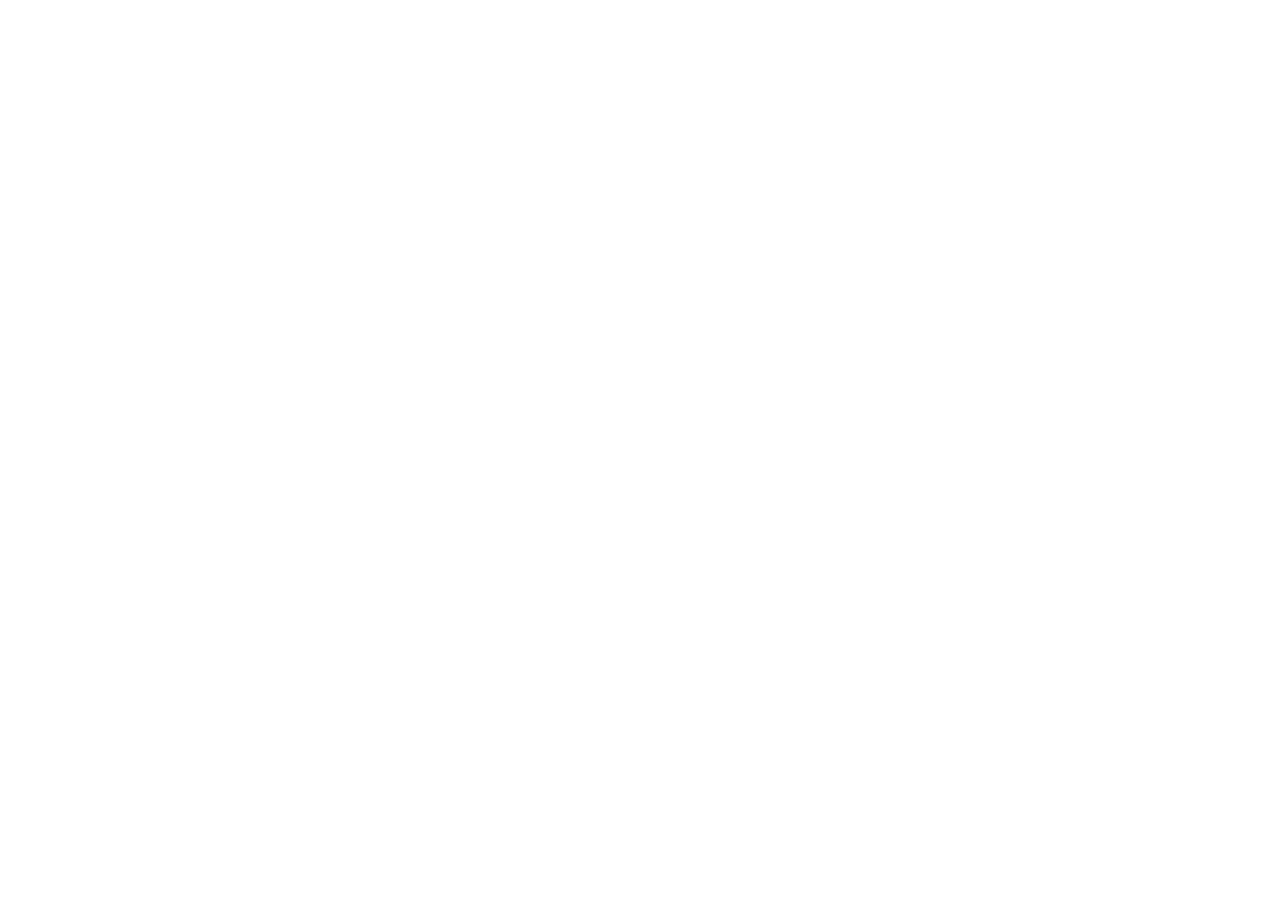
==== index.html @ 5036b8ba "Restore upstream algsets and make cube gestures configurable Merging the personal branch brought in " ====
<!DOCTYPE html>
<html>

    <head>
        <title>Train Yu</title>
        <link rel="icon" type="image/png" href="favicon-32x32.png" sizes="32x32" />
        <link rel="icon" type="image/png" href="favicon-16x16.png" sizes="16x16" />
        <link rel="stylesheet" type="text/css" href="style.css">
    </head>
    <body>


        <div id="loader"></div>
        <div style="display:none;" id="page" class="animate-bottom">

            <p id="scramble" class=scramble>Scramble</p>
            <div class=column_left>

                <select id="algsetpicker" size=18 class=algsetpicker>
                </select>
                <div id="cboxes"></div>
                <br>Leave all checkboxes unchecked to test on the full algset.

                <br>

                <h2>Settings</h2>
                <form action="javascript:void(0);">
                    
                    <input id="useVirtual" type="checkbox">Use Virtual Cube<br>
                    <input id="hideTimer" type="checkbox">Hide timer<br>
                    <input id="showScramble" type="checkbox">Show Scramble<br>
                    <input id="realScrambles" type="checkbox">Use Real Scrambles<br>
                    <input id="randAUF" type="checkbox">Random AUF<br>
                    <input id="prescramble" type="checkbox" checked="true">Scramble subsequent steps (requires real scrambles to be checked)<br>
                    <input id="goInOrder" type="checkbox">Go in order<br>
                    <input id="goToNextCase" type="checkbox">Don't show alg after stopping timer (press the left arrow key to view previous case)<br>
                    <input id="mirrorAllAlgs" type="checkbox">Mirror all algs across the M slice<br>
                    Line style <select id="lines">
                        <option selected value="none"> None </option>
                        <option value="thin-black"> Thin black </option>
                        <option value="thick-black"> Thick black </option>
                        <option value="thin-gray"> Thin gray </option>
                        <option value="thick-gray"> Thick gray </option>
                    </select> <br>
                    Virtual cube size: <select id="cubeType">
                        <option value="3x3" default>3x3</option>
                        <option value="2x2">2x2</option>
                    </select><br><br>
                    <button id="connectGiiker">Connect Smart Cube</button><br>
                    
                    This feature works with the Giiker Cube i3S and i3SE versions, and with MoYu cubes that appear as WCU_MY32_* (such as the Weilong V10 AI). Rubik's Connect, Gan i and GoCube smart cubes will not work with this site.<br><br>
                    
                    MoYu cubes encrypt their bluetooth data, so you may be asked for the cube's MAC address the first time you connect. You can find it in the WCU Cube app or in your phone's bluetooth settings. It is remembered afterwards.<br><br>
                    
                    When a smart cube is connected, all moves made on it will be reflected on the virtual cube. The cube should be solved to start with, and held with white on top and green in front. 
                    <br><br>
                    
                    <input id="userDefined" type="checkbox">Use user defined algset <button id="addSelected">Add currently selected algs</button><br>
                    <textarea id="userDefinedAlgs" cols=50 rows=50 style="display:none" onfocus="listener.stop_listening();" onblur="listener.listen();" placeholder="Place one alg per line. Lines starting with # will be ignored"></textarea>
                    <br>

                    Preorientation: <br>

                    <input id="fullCN" type="checkbox"> Full colour neutrality<br>
                    or<br>
                    Starting from WCA orientation: <br>
                    First do one
                    <input type="text" id="colourneutrality1" value="" onfocus="listener.stop_listening();" onblur="listener.listen();" size="1"> 
                    rotation<br>

                    then do a random number of 
                    <input type="text" id="colourneutrality2" value="" onfocus="listener.stop_listening();" onblur="listener.listen();" size="1"> 
                    rotations, <br>

                    and finally do a random number of 
                    <input type="text" id="colourneutrality3" value="" onfocus="listener.stop_listening();" onblur="listener.listen();" size="1"> 
                    rotations.<br>
                    <br>
                    <a href="scramblingNote.html">Note on preorientation settings</a> 
                    <br><br>


                    <input id="useCustomColourScheme" type="checkbox"><label for="useCustomColourScheme"> Use custom colour scheme:</label><br>
                    Enter colour names, or RGB values as #RRGGBB.<br>
                    <table>
                        <tr>
                            <td><label for="customColourU">U:</label></td>
                            <td><input type="text" id="customColourU" value="" onfocus="listener.stop_listening();" onblur="listener.listen();" size="8"> </td>
                        </tr>
                        <tr>
                            <td><label for="customColourD">D:</label></td>
                            <td><input type="text" id="customColourD" value="" onfocus="listener.stop_listening();" onblur="listener.listen();" size="8"> </td>
                        </tr>
                        <tr>
                            <td><label for="customColourF">F:</label></td>
                            <td><input type="text" id="customColourF" value="" onfocus="listener.stop_listening();" onblur="listener.listen();" size="8"> </td>
                        </tr>
                        <tr>
                            <td><label for="customColourB">B:</label></td>
                            <td><input type="text" id="customColourB" value="" onfocus="listener.stop_listening();" onblur="listener.listen();" size="8"> </td>
                        </tr>
                        <tr>
                            <td><label for="customColourR">R:</label></td>
                            <td><input type="text" id="customColourR" value="" onfocus="listener.stop_listening();" onblur="listener.listen();" size="8"> </td>
                        </tr>
                        <tr>
                            <td><label for="customColourL">L:</label></td>
                            <td><input type="text" id="customColourL" value="" onfocus="listener.stop_listening();" onblur="listener.listen();" size="8"> </td>
                        </tr>
                    </table>
                    <button id="resetCustomColourScheme" type="button">Reset</button>

                </form>



                <h2>Algorithm Credits</h2>

                For all of the algs in this trainer in spreadsheet form, <a href="https://drive.google.com/drive/folders/1bK3wUbRcqYZX8IGkp7Lk0V8HLk-KSK6N">click here</a>
                <br><br>
                ZBLL Algorithms from Jabari Nuruddin's <a href ="https://drive.google.com/file/d/0B5wWQGM9R38gMG9SSi1Jc1VHdk0/view?usp=sharing">PDF</a>
                <br>
                ZBLS Algorithms from Chad Battens <a href="https://docs.google.com/spreadsheets/d/1s8Q2VM2c1eV3oLIxFfM4exvABO0AcCeMCUdMiYKnzC0/edit#gid=0">Spreadsheet</a> with additional algs added and generated by me.
                <br>
                Ribbon Algorithms by Justin Taylor: <a href="https://drive.google.com/file/d/15pjMnEGbF3hkn_YBq2ZeNxIF3GajyoiU/view">TOLS</a>, <a href="https://drive.google.com/file/d/148i4z9K--45G_-RH0f5ayC5Za8cPMyy5/view">TTLL</a>
                <br>
                One Look Wednesdays: Daniel Rose-Levine's <a href="https://www.youtube.com/watch?v=F7X8qLCBvUQ">Youtube series</a>
                <br>
                Other algorithms from <a href="http://algdb.net/">algdb</a> unless stated otherwise.
                <br>



            </div>



            <div class=column_middle>
                <div id="simcube"> 
                    <canvas id="cube" width="350" height="300" ></canvas>
                </div>

                <div id="timer_div">
                    <p id="timer">0.00</p>
                </div>

                <div id="algdisplayer"> 
                    <p id="algdisp" class=algdisp>Solution</p>
                </div>

                <button onclick="displayAlgorithmForPreviousTest()">Show Solution</button>
                <button onclick="nextScramble()">Next Scramble</button>

                <div id="controls">
                    <button onclick="displayAlgorithmForPreviousTest()">Show Solution</button>
                    <button onclick="nextScramble()">Next Scramble</button>
                </div>


            </div>



            <div class=column_right>
                <img src="https://www.cubing.net/api/visualcube/?fmt=svg&size=300&view=plan&bg=black&alg=x2" id="visualcube" title="Click to switch between flat and 3D view"/>
                <p style="font-size: small;">Click the above cube to switch between flat and 3D view</p>

                <div style="overflow-y: scroll; height:150px;">
                    <p id="timeList" style="text-align: left">&nbsp</p>
                </div>
                <p id="statistics">&nbsp</p>


                <div style="text-align: left">
                    <button id="deleteLast">Delete last solve</button>
                    <button id="clearTimes">Clear all</button>
                    <br><br>
                    <table id="algsetStatistics">
                    </table>
                    <h2>Instructions</h2>
                    <b>Enter/Tab/Space</b>: New scramble.<br>
                    <b>Space</b>: Stop timer and show algorithm.<br>
                    <b>Left and right arrow keys</b>: View previously tested algs. <br>
                    <b>Backspace</b>: Show algorithm without starting timer. 

                    <h3>Virtual cube controls</h3>
                    Space: Stop timer, show algorithm and reset case.<br>
                    Timer will automatically stop if the cube is solved.<br>
                    Esc: Reset case without showing algorithm.<br> 
                    <h4> View/Edit Keyboard Controls <a href="controls.html">here</a>. </h4>
                    <h4> View/Edit Cube Gesture Controls <a href="gestures.html">here</a>. </h4>
                    

                    <a href="https://discord.gg/K7tpCJs">Join my Discord server!</a>
                    <br><br>

                    Please report bugs by filing an issue <a href="https://github.com/tao-yu/Alg-Trainer/issues">here</a>, or by messaging me on discord, Speedsolving.com or Reddit. 
                    
                    <br><br>
                    This project is open source! Feel free to view and modify the source code at <a href="https://github.com/tao-yu/Alg-Trainer">the Github repository</a> subject to the MIT licence. Pull requests are welcomed, though it may be wise to message me about any changes you wish to make before sending such requests. 

                    <br><br>
                    <a href="1LLL.html">Full 1LLL trainer</a> 

                     
                </div>



            </div>


        </div>

        <script src="js/giiker.js"></script>
        <script src="js/aes.js"></script>
        <script src="js/moyu32.js"></script>
        <script src="js/smartcube.js"></script>
        <script src="js/cube.js"></script>
        <script src="js/solve.js"></script>
        <script src="js/alg_jison.js"></script>
        <script src="js/alg.js"></script>
        <script src="js/controls.js"></script>
        <script src="js/alg_list.js"></script>
        <script src="js/keymaps.js"></script>
        <script src="js/gestures.js"></script>
        <script src="js/RubiksCube.js"></script>
    </body>
</html>
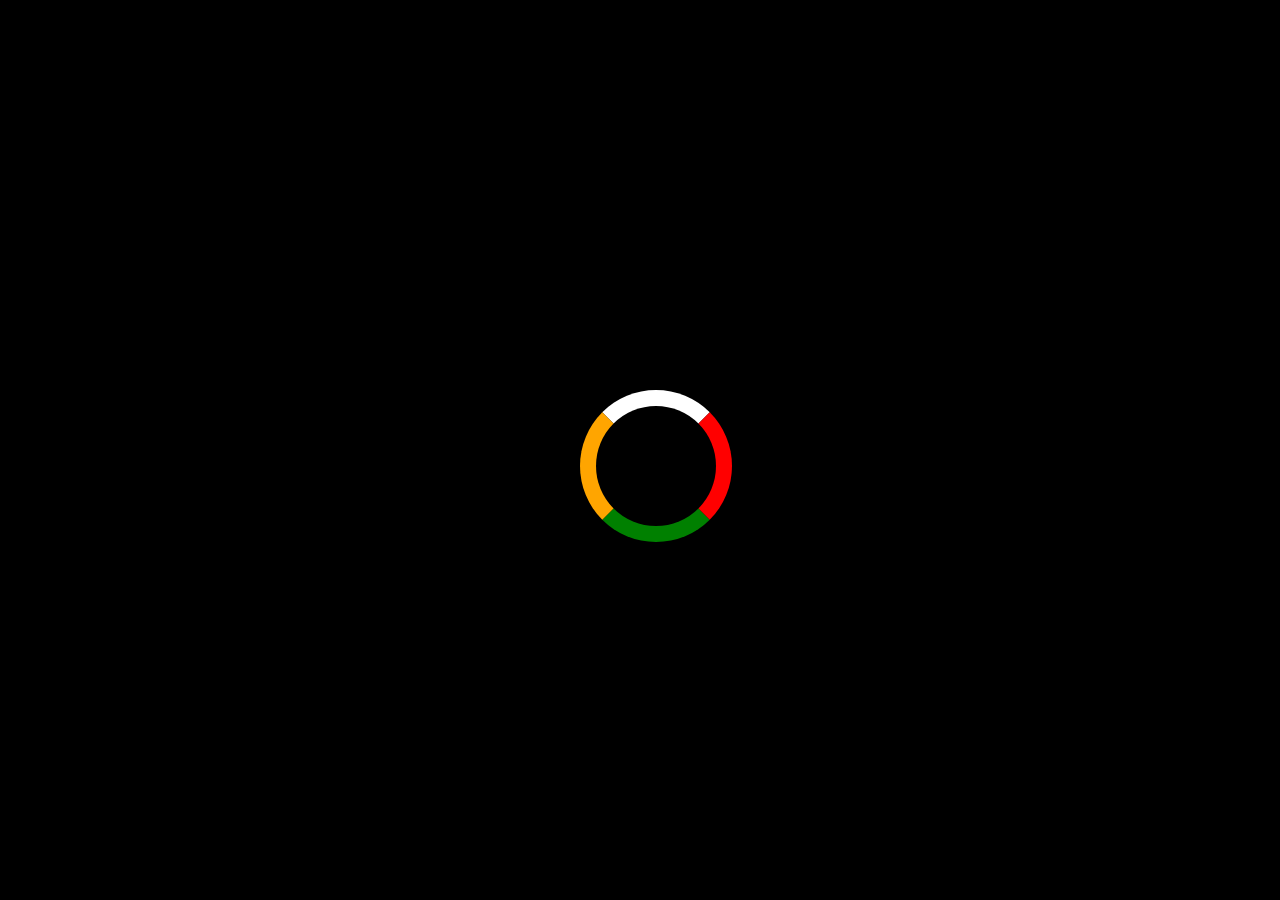
==== commit 0817858c: "Full-screen cube with an in-page settings panel The three-column desktop layout put the cube in a fi" ====
--- a/index.html
+++ b/index.html
@@ -3,212 +3,238 @@
 
     <head>
         <title>Train Yu</title>
+        <meta charset="utf-8">
+        <meta name="viewport" content="width=device-width, initial-scale=1, viewport-fit=cover">
         <link rel="icon" type="image/png" href="favicon-32x32.png" sizes="32x32" />
         <link rel="icon" type="image/png" href="favicon-16x16.png" sizes="16x16" />
         <link rel="stylesheet" type="text/css" href="style.css">
     </head>
     <body>
 
-
         <div id="loader"></div>
         <div style="display:none;" id="page" class="animate-bottom">
 
-            <p id="scramble" class=scramble>Scramble</p>
-            <div class=column_left>
-
-                <select id="algsetpicker" size=18 class=algsetpicker>
-                </select>
-                <div id="cboxes"></div>
-                <br>Leave all checkboxes unchecked to test on the full algset.
-
-                <br>
-
-                <h2>Settings</h2>
-                <form action="javascript:void(0);">
-                    
-                    <input id="useVirtual" type="checkbox">Use Virtual Cube<br>
-                    <input id="hideTimer" type="checkbox">Hide timer<br>
-                    <input id="showScramble" type="checkbox">Show Scramble<br>
-                    <input id="realScrambles" type="checkbox">Use Real Scrambles<br>
-                    <input id="randAUF" type="checkbox">Random AUF<br>
-                    <input id="prescramble" type="checkbox" checked="true">Scramble subsequent steps (requires real scrambles to be checked)<br>
-                    <input id="goInOrder" type="checkbox">Go in order<br>
-                    <input id="goToNextCase" type="checkbox">Don't show alg after stopping timer (press the left arrow key to view previous case)<br>
-                    <input id="mirrorAllAlgs" type="checkbox">Mirror all algs across the M slice<br>
-                    Line style <select id="lines">
-                        <option selected value="none"> None </option>
-                        <option value="thin-black"> Thin black </option>
-                        <option value="thick-black"> Thick black </option>
-                        <option value="thin-gray"> Thin gray </option>
-                        <option value="thick-gray"> Thick gray </option>
-                    </select> <br>
-                    Virtual cube size: <select id="cubeType">
-                        <option value="3x3" default>3x3</option>
-                        <option value="2x2">2x2</option>
-                    </select><br><br>
-                    <button id="connectGiiker">Connect Smart Cube</button><br>
-                    
-                    This feature works with the Giiker Cube i3S and i3SE versions, and with MoYu cubes that appear as WCU_MY32_* (such as the Weilong V10 AI). Rubik's Connect, Gan i and GoCube smart cubes will not work with this site.<br><br>
-                    
-                    MoYu cubes encrypt their bluetooth data, so you may be asked for the cube's MAC address the first time you connect. You can find it in the WCU Cube app or in your phone's bluetooth settings. It is remembered afterwards.<br><br>
-                    
-                    When a smart cube is connected, all moves made on it will be reflected on the virtual cube. The cube should be solved to start with, and held with white on top and green in front. 
-                    <br><br>
-                    
-                    <input id="userDefined" type="checkbox">Use user defined algset <button id="addSelected">Add currently selected algs</button><br>
-                    <textarea id="userDefinedAlgs" cols=50 rows=50 style="display:none" onfocus="listener.stop_listening();" onblur="listener.listen();" placeholder="Place one alg per line. Lines starting with # will be ignored"></textarea>
-                    <br>
-
-                    Preorientation: <br>
-
-                    <input id="fullCN" type="checkbox"> Full colour neutrality<br>
-                    or<br>
-                    Starting from WCA orientation: <br>
-                    First do one
-                    <input type="text" id="colourneutrality1" value="" onfocus="listener.stop_listening();" onblur="listener.listen();" size="1"> 
-                    rotation<br>
-
-                    then do a random number of 
-                    <input type="text" id="colourneutrality2" value="" onfocus="listener.stop_listening();" onblur="listener.listen();" size="1"> 
-                    rotations, <br>
-
-                    and finally do a random number of 
-                    <input type="text" id="colourneutrality3" value="" onfocus="listener.stop_listening();" onblur="listener.listen();" size="1"> 
-                    rotations.<br>
-                    <br>
-                    <a href="scramblingNote.html">Note on preorientation settings</a> 
-                    <br><br>
-
-
-                    <input id="useCustomColourScheme" type="checkbox"><label for="useCustomColourScheme"> Use custom colour scheme:</label><br>
-                    Enter colour names, or RGB values as #RRGGBB.<br>
-                    <table>
-                        <tr>
-                            <td><label for="customColourU">U:</label></td>
-                            <td><input type="text" id="customColourU" value="" onfocus="listener.stop_listening();" onblur="listener.listen();" size="8"> </td>
-                        </tr>
-                        <tr>
-                            <td><label for="customColourD">D:</label></td>
-                            <td><input type="text" id="customColourD" value="" onfocus="listener.stop_listening();" onblur="listener.listen();" size="8"> </td>
-                        </tr>
-                        <tr>
-                            <td><label for="customColourF">F:</label></td>
-                            <td><input type="text" id="customColourF" value="" onfocus="listener.stop_listening();" onblur="listener.listen();" size="8"> </td>
-                        </tr>
-                        <tr>
-                            <td><label for="customColourB">B:</label></td>
-                            <td><input type="text" id="customColourB" value="" onfocus="listener.stop_listening();" onblur="listener.listen();" size="8"> </td>
-                        </tr>
-                        <tr>
-                            <td><label for="customColourR">R:</label></td>
-                            <td><input type="text" id="customColourR" value="" onfocus="listener.stop_listening();" onblur="listener.listen();" size="8"> </td>
-                        </tr>
-                        <tr>
-                            <td><label for="customColourL">L:</label></td>
-                            <td><input type="text" id="customColourL" value="" onfocus="listener.stop_listening();" onblur="listener.listen();" size="8"> </td>
-                        </tr>
-                    </table>
-                    <button id="resetCustomColourScheme" type="button">Reset</button>
-
-                </form>
-
-
-
-                <h2>Algorithm Credits</h2>
-
-                For all of the algs in this trainer in spreadsheet form, <a href="https://drive.google.com/drive/folders/1bK3wUbRcqYZX8IGkp7Lk0V8HLk-KSK6N">click here</a>
-                <br><br>
-                ZBLL Algorithms from Jabari Nuruddin's <a href ="https://drive.google.com/file/d/0B5wWQGM9R38gMG9SSi1Jc1VHdk0/view?usp=sharing">PDF</a>
-                <br>
-                ZBLS Algorithms from Chad Battens <a href="https://docs.google.com/spreadsheets/d/1s8Q2VM2c1eV3oLIxFfM4exvABO0AcCeMCUdMiYKnzC0/edit#gid=0">Spreadsheet</a> with additional algs added and generated by me.
-                <br>
-                Ribbon Algorithms by Justin Taylor: <a href="https://drive.google.com/file/d/15pjMnEGbF3hkn_YBq2ZeNxIF3GajyoiU/view">TOLS</a>, <a href="https://drive.google.com/file/d/148i4z9K--45G_-RH0f5ayC5Za8cPMyy5/view">TTLL</a>
-                <br>
-                One Look Wednesdays: Daniel Rose-Levine's <a href="https://www.youtube.com/watch?v=F7X8qLCBvUQ">Youtube series</a>
-                <br>
-                Other algorithms from <a href="http://algdb.net/">algdb</a> unless stated otherwise.
-                <br>
-
-
-
-            </div>
-
-
-
-            <div class=column_middle>
-                <div id="simcube"> 
-                    <canvas id="cube" width="350" height="300" ></canvas>
-                </div>
-
-                <div id="timer_div">
+            <main id="stage">
+
+                <p id="scramble" class=scramble>Scramble</p>
+
+                <div id="simcube">
+                    <canvas id="cube" width="350" height="300"></canvas>
+                </div>
+
+                <div id="hudBottom">
                     <p id="timer">0.00</p>
-                </div>
-
-                <div id="algdisplayer"> 
                     <p id="algdisp" class=algdisp>Solution</p>
                 </div>
 
-                <button onclick="displayAlgorithmForPreviousTest()">Show Solution</button>
-                <button onclick="nextScramble()">Next Scramble</button>
-
                 <div id="controls">
-                    <button onclick="displayAlgorithmForPreviousTest()">Show Solution</button>
-                    <button onclick="nextScramble()">Next Scramble</button>
-                </div>
-
-
-            </div>
-
-
-
-            <div class=column_right>
-                <img src="https://www.cubing.net/api/visualcube/?fmt=svg&size=300&view=plan&bg=black&alg=x2" id="visualcube" title="Click to switch between flat and 3D view"/>
-                <p style="font-size: small;">Click the above cube to switch between flat and 3D view</p>
-
-                <div style="overflow-y: scroll; height:150px;">
-                    <p id="timeList" style="text-align: left">&nbsp</p>
-                </div>
-                <p id="statistics">&nbsp</p>
-
-
-                <div style="text-align: left">
-                    <button id="deleteLast">Delete last solve</button>
-                    <button id="clearTimes">Clear all</button>
-                    <br><br>
-                    <table id="algsetStatistics">
-                    </table>
-                    <h2>Instructions</h2>
-                    <b>Enter/Tab/Space</b>: New scramble.<br>
-                    <b>Space</b>: Stop timer and show algorithm.<br>
-                    <b>Left and right arrow keys</b>: View previously tested algs. <br>
-                    <b>Backspace</b>: Show algorithm without starting timer. 
-
-                    <h3>Virtual cube controls</h3>
-                    Space: Stop timer, show algorithm and reset case.<br>
-                    Timer will automatically stop if the cube is solved.<br>
-                    Esc: Reset case without showing algorithm.<br> 
-                    <h4> View/Edit Keyboard Controls <a href="controls.html">here</a>. </h4>
-                    <h4> View/Edit Cube Gesture Controls <a href="gestures.html">here</a>. </h4>
-                    
-
-                    <a href="https://discord.gg/K7tpCJs">Join my Discord server!</a>
-                    <br><br>
-
-                    Please report bugs by filing an issue <a href="https://github.com/tao-yu/Alg-Trainer/issues">here</a>, or by messaging me on discord, Speedsolving.com or Reddit. 
-                    
-                    <br><br>
-                    This project is open source! Feel free to view and modify the source code at <a href="https://github.com/tao-yu/Alg-Trainer">the Github repository</a> subject to the MIT licence. Pull requests are welcomed, though it may be wise to message me about any changes you wish to make before sending such requests. 
-
-                    <br><br>
-                    <a href="1LLL.html">Full 1LLL trainer</a> 
-
-                     
-                </div>
-
-
-
-            </div>
-
+                    <button type="button" onclick="displayAlgorithmForPreviousTest()">Show Solution</button>
+                    <button type="button" onclick="nextScramble()">Next Scramble</button>
+                </div>
+
+                <button id="openSettings" type="button" title="Settings" aria-label="Settings">&#9881;</button>
+
+            </main>
+
+            <div id="panelScrim" hidden></div>
+
+            <aside id="settingsPanel" hidden aria-label="Settings">
+
+                <div class="panel-head">
+                    <h2>Settings</h2>
+                    <button id="closeSettings" type="button" title="Close" aria-label="Close settings">&#10005;</button>
+                </div>
+
+                <div class="panel-body">
+
+                    <details open>
+                        <summary>Algset</summary>
+                        <select id="algsetpicker" size=18 class=algsetpicker>
+                        </select>
+                        <div id="cboxes"></div>
+                        <p class="hint">Leave all checkboxes unchecked to test on the full algset.</p>
+                        <input id="userDefined" type="checkbox">Use user defined algset
+                        <button id="addSelected" type="button">Add currently selected algs</button><br>
+                        <textarea id="userDefinedAlgs" cols=50 rows=50 style="display:none" onfocus="listener.stop_listening();" onblur="listener.listen();" placeholder="Place one alg per line. Lines starting with # will be ignored"></textarea>
+                    </details>
+
+                    <details>
+                        <summary>Smart cube</summary>
+                        <button id="connectGiiker" type="button">Connect Smart Cube</button>
+                        <p class="hint">Works with the Giiker Cube i3S and i3SE versions, and with MoYu cubes that appear as WCU_MY32_* (such as the Weilong V10 AI). Rubik's Connect, Gan i and GoCube smart cubes will not work with this site.</p>
+                        <p class="hint">MoYu cubes encrypt their bluetooth data, so you may be asked for the cube's MAC address the first time you connect. You can find it in the WCU Cube app or in your phone's bluetooth settings. It is remembered afterwards.</p>
+                        <p class="hint">When a smart cube is connected, all moves made on it will be reflected on the virtual cube. The cube should be solved to start with, and held in the orientation you set under Cube &amp; orientation. Web Bluetooth needs Chrome or Edge - on a phone that means Android; iOS cannot connect.</p>
+                    </details>
+
+                    <details>
+                        <summary>Cube &amp; orientation</summary>
+
+                        <input id="useVirtual" type="checkbox">Use Virtual Cube<br>
+                        <input id="hideTimer" type="checkbox">Hide timer<br>
+
+                        Line style <select id="lines">
+                            <option selected value="none"> None </option>
+                            <option value="thin-black"> Thin black </option>
+                            <option value="thick-black"> Thick black </option>
+                            <option value="thin-gray"> Thin gray </option>
+                            <option value="thick-gray"> Thick gray </option>
+                        </select> <br>
+                        Virtual cube size: <select id="cubeType">
+                            <option value="3x3" default>3x3</option>
+                            <option value="2x2">2x2</option>
+                        </select>
+
+                        <h3>Cube orientation</h3>
+                        I hold the cube with
+                        <select id="cubeOrientationF">
+                            <option value="white"> white </option>
+                            <option value="yellow"> yellow </option>
+                            <option value="green"> green </option>
+                            <option value="blue"> blue </option>
+                            <option value="red"> red </option>
+                            <option value="orange"> orange </option>
+                        </select>
+                        in front and
+                        <select id="cubeOrientationU">
+                            <option value="white"> white </option>
+                            <option value="yellow"> yellow </option>
+                            <option value="green"> green </option>
+                            <option value="blue"> blue </option>
+                            <option value="red"> red </option>
+                            <option value="orange"> orange </option>
+                        </select>
+                        on top.
+                        <p class="hint">Cases are oriented to match, so the virtual cube looks like the one in your hands.</p>
+
+                        <h3>Preorientation</h3>
+                        <input id="fullCN" type="checkbox"> Full colour neutrality<br>
+                        or<br>
+                        Starting from WCA orientation: <br>
+                        First do one
+                        <input type="text" id="colourneutrality1" value="" onfocus="listener.stop_listening();" onblur="listener.listen();" size="1">
+                        rotation<br>
+
+                        then do a random number of
+                        <input type="text" id="colourneutrality2" value="" onfocus="listener.stop_listening();" onblur="listener.listen();" size="1">
+                        rotations, <br>
+
+                        and finally do a random number of
+                        <input type="text" id="colourneutrality3" value="" onfocus="listener.stop_listening();" onblur="listener.listen();" size="1">
+                        rotations.<br>
+                        <a href="scramblingNote.html">Note on preorientation settings</a>
+                    </details>
+
+                    <details>
+                        <summary>Trainer</summary>
+                        <input id="showScramble" type="checkbox">Show Scramble<br>
+                        <input id="realScrambles" type="checkbox">Use Real Scrambles<br>
+                        <input id="randAUF" type="checkbox">Random AUF<br>
+                        <input id="prescramble" type="checkbox" checked="true">Scramble subsequent steps (requires real scrambles to be checked)<br>
+                        <input id="goInOrder" type="checkbox">Go in order<br>
+                        <input id="goToNextCase" type="checkbox">Don't show alg after stopping timer (press the left arrow key to view previous case)<br>
+                        <input id="mirrorAllAlgs" type="checkbox">Mirror all algs across the M slice<br>
+                    </details>
+
+                    <details>
+                        <summary>Colours</summary>
+                        <input id="useCustomColourScheme" type="checkbox"><label for="useCustomColourScheme"> Use custom colour scheme:</label><br>
+                        <p class="hint">Enter colour names, or RGB values as #RRGGBB.</p>
+                        <table>
+                            <tr>
+                                <td><label for="customColourU">U:</label></td>
+                                <td><input type="text" id="customColourU" value="" onfocus="listener.stop_listening();" onblur="listener.listen();" size="8"> </td>
+                            </tr>
+                            <tr>
+                                <td><label for="customColourD">D:</label></td>
+                                <td><input type="text" id="customColourD" value="" onfocus="listener.stop_listening();" onblur="listener.listen();" size="8"> </td>
+                            </tr>
+                            <tr>
+                                <td><label for="customColourF">F:</label></td>
+                                <td><input type="text" id="customColourF" value="" onfocus="listener.stop_listening();" onblur="listener.listen();" size="8"> </td>
+                            </tr>
+                            <tr>
+                                <td><label for="customColourB">B:</label></td>
+                                <td><input type="text" id="customColourB" value="" onfocus="listener.stop_listening();" onblur="listener.listen();" size="8"> </td>
+                            </tr>
+                            <tr>
+                                <td><label for="customColourR">R:</label></td>
+                                <td><input type="text" id="customColourR" value="" onfocus="listener.stop_listening();" onblur="listener.listen();" size="8"> </td>
+                            </tr>
+                            <tr>
+                                <td><label for="customColourL">L:</label></td>
+                                <td><input type="text" id="customColourL" value="" onfocus="listener.stop_listening();" onblur="listener.listen();" size="8"> </td>
+                            </tr>
+                        </table>
+                        <button id="resetCustomColourScheme" type="button">Reset</button>
+                    </details>
+
+                    <details>
+                        <summary>Keyboard controls</summary>
+                        <div id="controlsEditor"></div>
+                    </details>
+
+                    <details>
+                        <summary>Cube gestures</summary>
+                        <div id="gesturesEditor"></div>
+                    </details>
+
+                    <details>
+                        <summary>Current case</summary>
+                        <img src="https://www.cubing.net/api/visualcube/?fmt=svg&size=300&view=plan&bg=black&alg=z2" id="visualcube" title="Click to switch between flat and 3D view"/>
+                        <p class="hint">Click the cube to switch between flat and 3D view.</p>
+                    </details>
+
+                    <details>
+                        <summary>Times &amp; statistics</summary>
+                        <div class="timelist-scroll">
+                            <p id="timeList">&nbsp</p>
+                        </div>
+                        <p id="statistics">&nbsp</p>
+                        <button id="deleteLast" type="button">Delete last solve</button>
+                        <button id="clearTimes" type="button">Clear all</button>
+                        <table id="algsetStatistics">
+                        </table>
+                    </details>
+
+                    <details>
+                        <summary>Instructions</summary>
+                        <b>Enter/Tab/Space</b>: New scramble.<br>
+                        <b>Space</b>: Stop timer and show algorithm.<br>
+                        <b>Left and right arrow keys</b>: View previously tested algs. <br>
+                        <b>Backspace</b>: Show algorithm without starting timer.
+
+                        <h3>Virtual cube controls</h3>
+                        Space: Stop timer, show algorithm and reset case.<br>
+                        Timer will automatically stop if the cube is solved.<br>
+                        Esc: Reset case without showing algorithm.<br>
+                        <p class="hint">Keyboard and gesture bindings are edited in the sections above, and apply straight away - a connected smart cube stays connected.</p>
+                    </details>
+
+                    <details>
+                        <summary>Credits &amp; links</summary>
+                        For all of the algs in this trainer in spreadsheet form, <a href="https://drive.google.com/drive/folders/1bK3wUbRcqYZX8IGkp7Lk0V8HLk-KSK6N">click here</a>
+                        <br><br>
+                        ZBLL Algorithms from Jabari Nuruddin's <a href ="https://drive.google.com/file/d/0B5wWQGM9R38gMG9SSi1Jc1VHdk0/view?usp=sharing">PDF</a>
+                        <br>
+                        ZBLS Algorithms from Chad Battens <a href="https://docs.google.com/spreadsheets/d/1s8Q2VM2c1eV3oLIxFfM4exvABO0AcCeMCUdMiYKnzC0/edit#gid=0">Spreadsheet</a> with additional algs added and generated by me.
+                        <br>
+                        Ribbon Algorithms by Justin Taylor: <a href="https://drive.google.com/file/d/15pjMnEGbF3hkn_YBq2ZeNxIF3GajyoiU/view">TOLS</a>, <a href="https://drive.google.com/file/d/148i4z9K--45G_-RH0f5ayC5Za8cPMyy5/view">TTLL</a>
+                        <br>
+                        One Look Wednesdays: Daniel Rose-Levine's <a href="https://www.youtube.com/watch?v=F7X8qLCBvUQ">Youtube series</a>
+                        <br>
+                        Other algorithms from <a href="http://algdb.net/">algdb</a> unless stated otherwise.
+                        <br><br>
+                        <a href="https://discord.gg/K7tpCJs">Join my Discord server!</a>
+                        <br><br>
+                        Please report bugs by filing an issue <a href="https://github.com/tao-yu/Alg-Trainer/issues">here</a>, or by messaging me on discord, Speedsolving.com or Reddit.
+                        <br><br>
+                        This project is open source! Feel free to view and modify the source code at <a href="https://github.com/tao-yu/Alg-Trainer">the Github repository</a> subject to the MIT licence. Pull requests are welcomed, though it may be wise to message me about any changes you wish to make before sending such requests.
+                        <br><br>
+                        <a href="1LLL.html">Full 1LLL trainer</a>
+                    </details>
+
+                </div>
+            </aside>
 
         </div>
 
@@ -225,5 +251,8 @@
         <script src="js/keymaps.js"></script>
         <script src="js/gestures.js"></script>
         <script src="js/RubiksCube.js"></script>
+        <script src="js/controlsEditor.js"></script>
+        <script src="js/gesturesEditor.js"></script>
+        <script src="js/ui.js"></script>
     </body>
 </html>
--- a/style.css
+++ b/style.css
@@ -0,0 +1,467 @@
+html, body {
+    height: 100%;
+}
+
+body {
+    margin: 0;
+    background: black;
+    font-family: Arial;
+    color: white;
+    overflow: hidden;
+}
+
+p {
+    font-family: Arial;
+    font-size: 20px;
+    color: white;
+}
+
+hr {
+    display: block;
+    margin: 0.5em auto;
+    border-style: inset;
+    border-width: 0.5px;
+    border-color: #303030;
+}
+
+table {
+    border-collapse: collapse;
+}
+
+th, td, tr {
+    border: none;
+}
+
+a:link {
+    color: cornflowerblue;
+}
+
+a:visited {
+    color: darkslateblue;
+}
+
+
+/* ---- The stage: cube full screen, HUD at the edges ---- */
+
+#page {
+    display: none;
+}
+
+#stage {
+    display: flex;
+    flex-direction: column;
+    align-items: center;
+    height: 100vh;
+    height: 100dvh;
+    padding: env(safe-area-inset-top) env(safe-area-inset-right) env(safe-area-inset-bottom) env(safe-area-inset-left);
+    box-sizing: border-box;
+    overflow: hidden;
+}
+
+p.scramble {
+    flex: none;
+    margin: 0.4em 3.5em 0.2em 0.5em; /* room for the settings button */
+    text-align: center;
+    font-size: clamp(15px, 3.5vw, 24px);
+    word-break: break-word;
+}
+
+/* The canvas sizes itself into whatever space is left. See resizeCube() in js/RubiksCube.js */
+#simcube {
+    flex: 1;
+    min-height: 0;
+    width: 100%;
+    display: flex;
+    align-items: center;
+    justify-content: center;
+}
+
+#cube {
+    display: block;
+}
+
+#hudBottom {
+    flex: none;
+    width: 100%;
+    text-align: center;
+    /* stays at the bottom even when the virtual cube is switched off and #simcube is hidden */
+    margin-top: auto;
+    /* clear of the fixed #controls row */
+    padding-bottom: 4.2em;
+}
+
+#hudBottom > p {
+    margin: 0.15em 0;
+}
+
+#timer {
+    font-family: Arial;
+    font-size: clamp(22px, 6vw, 34px);
+    color: white;
+}
+
+p.algdisp {
+    font-size: clamp(14px, 3.2vw, 20px);
+    word-break: break-word;
+}
+
+#statistics {
+    font-size: 18px;
+}
+
+#controls {
+    position: fixed;
+    left: 50%;
+    bottom: 0;
+    transform: translate(-50%, 0);
+    display: flex;
+    gap: 0.5em;
+    padding-bottom: env(safe-area-inset-bottom);
+}
+
+#controls > button {
+    background-color: grey;
+    border: none;
+    color: white;
+    padding: 15px 24px;
+    min-height: 44px;
+    text-align: center;
+    text-decoration: none;
+    font-size: 16px;
+    cursor: pointer;
+}
+
+#openSettings {
+    position: fixed;
+    top: 0.4em;
+    right: 0.4em;
+    width: 44px;
+    height: 44px;
+    font-size: 24px;
+    line-height: 1;
+    background: transparent;
+    color: white;
+    border: 1px solid #444;
+    border-radius: 6px;
+    cursor: pointer;
+}
+
+
+/* ---- Settings panel ---- */
+
+#panelScrim {
+    position: fixed;
+    inset: 0;
+    background: rgba(0, 0, 0, 0.6);
+    z-index: 10;
+}
+
+#settingsPanel {
+    position: fixed;
+    top: 0;
+    right: 0;
+    z-index: 11;
+    width: 420px;
+    max-width: 100%;
+    height: 100vh;
+    height: 100dvh;
+    display: flex;
+    flex-direction: column;
+    background: #111;
+    border-left: 1px solid #333;
+    box-sizing: border-box;
+}
+
+#settingsPanel[hidden],
+#panelScrim[hidden] {
+    display: none;
+}
+
+.panel-head {
+    flex: none;
+    display: flex;
+    align-items: center;
+    justify-content: space-between;
+    padding: 0.4em 0.6em;
+    border-bottom: 1px solid #333;
+    padding-top: calc(0.4em + env(safe-area-inset-top));
+}
+
+.panel-head h2 {
+    margin: 0;
+    font-size: 20px;
+}
+
+#closeSettings {
+    width: 44px;
+    height: 44px;
+    font-size: 20px;
+    background: transparent;
+    color: white;
+    border: 1px solid #444;
+    border-radius: 6px;
+    cursor: pointer;
+}
+
+.panel-body {
+    flex: 1;
+    overflow-y: auto;
+    -webkit-overflow-scrolling: touch;
+    padding: 0 0.8em calc(1.5em + env(safe-area-inset-bottom)) 0.8em;
+}
+
+.panel-body details {
+    border-bottom: 1px solid #2a2a2a;
+    padding: 0.2em 0;
+}
+
+.panel-body summary {
+    padding: 0.7em 0.2em;
+    font-size: 17px;
+    font-weight: bold;
+    cursor: pointer;
+    min-height: 22px;
+}
+
+.panel-body h3 {
+    font-size: 16px;
+    margin: 1em 0 0.3em 0;
+}
+
+.panel-body input[type="checkbox"] {
+    width: 20px;
+    height: 20px;
+    vertical-align: middle;
+    margin: 0.35em 0.4em 0.35em 0;
+}
+
+.panel-body select,
+.panel-body input[type="text"],
+.panel-body textarea {
+    background: #1c1c1c;
+    color: white;
+    border: 1px solid #444;
+    padding: 0.35em;
+    font-size: 15px;
+    max-width: 100%;
+}
+
+.panel-body button {
+    background-color: grey;
+    border: none;
+    color: white;
+    padding: 0.6em 1em;
+    min-height: 36px;
+    margin: 0.25em 0.25em 0.25em 0;
+    font-size: 15px;
+    cursor: pointer;
+}
+
+.panel-body .hint {
+    font-size: 14px;
+    color: #bbb;
+    margin: 0.5em 0;
+}
+
+.algsetpicker {
+    width: 100%;
+}
+
+#userDefinedAlgs {
+    width: 100%;
+    max-width: 100%;
+    height: 12em;
+    box-sizing: border-box;
+}
+
+#visualcube {
+    width: 100%;
+    max-width: 300px;
+    height: auto;
+    cursor: pointer;
+}
+
+.timelist-scroll {
+    overflow-y: auto;
+    max-height: 150px;
+}
+
+#timeList {
+    text-align: left;
+    font-size: 16px;
+}
+
+
+/* ---- Binding editors (js/controlsEditor.js, js/gesturesEditor.js) ---- */
+
+.editor-table {
+    width: 100%;
+}
+
+.editor-table td,
+.editor-table th {
+    padding: 0.35em;
+    text-align: left;
+    border-bottom: 1px solid #2a2a2a;
+}
+
+.editor-table tr {
+    cursor: pointer;
+}
+
+.editor-table input,
+.editor-table select {
+    width: 100%;
+    box-sizing: border-box;
+}
+
+.editor-changed {
+    padding: 0.4em 0;
+}
+
+.editor-hint {
+    font-size: 14px;
+    color: #bbb;
+}
+
+/* The standalone controls.html / gestures.html pages */
+body.standalone-editor {
+    overflow: auto;
+    padding: 1em;
+    box-sizing: border-box;
+}
+
+body.standalone-editor .editor-table td,
+body.standalone-editor .editor-table th {
+    border-bottom: 1px solid #888888;
+}
+
+body.standalone-editor button {
+    background-color: grey;
+    border: none;
+    color: white;
+    padding: 0.6em 1em;
+    margin: 0.25em 0.25em 0.25em 0;
+    font-size: 15px;
+    cursor: pointer;
+}
+
+body.standalone-editor input,
+body.standalone-editor select {
+    background: #1c1c1c;
+    color: white;
+    border: 1px solid #444;
+    padding: 0.35em;
+}
+
+
+/* ---- Phones ---- */
+
+/*
+ * Landscape on a phone leaves so little height that a stacked HUD squeezes the cube down to
+ * nothing. Put the cube in its own full-height column with the HUD beside it instead.
+ */
+@media (max-height: 520px) and (orientation: landscape) {
+    #stage {
+        display: grid;
+        grid-template-columns: 1fr minmax(170px, 34%);
+        grid-template-rows: auto 1fr;
+        grid-template-areas:
+            "cube scramble"
+            "cube hud";
+        align-items: start;
+    }
+
+    #simcube {
+        grid-area: cube;
+        height: 100%;
+    }
+
+    p.scramble {
+        grid-area: scramble;
+        margin: 0.3em 3em 0.2em 0.5em;
+        font-size: clamp(13px, 2.4vw, 18px);
+    }
+
+    #hudBottom {
+        grid-area: hud;
+        margin-top: 0;
+        padding-bottom: 3.4em;
+    }
+
+    #timer {
+        font-size: clamp(18px, 4vw, 26px);
+    }
+
+    #controls > button {
+        padding: 10px 14px;
+        min-height: 40px;
+        font-size: 14px;
+    }
+}
+
+@media (max-width: 700px) {
+    #settingsPanel {
+        width: 100%;
+        border-left: none;
+    }
+
+    #hudBottom {
+        padding-bottom: 4em;
+    }
+
+    #controls > button {
+        padding: 13px 16px;
+        font-size: 15px;
+    }
+}
+
+
+/* ---- Loader ---- */
+
+#loader {
+    position: absolute;
+    left: 50%;
+    top: 50%;
+    z-index: 1;
+    margin: -60px 0 0 -60px;
+    border: 16px solid #f3f3f3;
+    border-radius: 50%;
+    border-top: 16px solid white;
+    border-right: 16px solid red;
+    border-bottom: 16px solid green;
+    border-left: 16px solid orange;
+    width: 120px;
+    height: 120px;
+    -webkit-animation: spin 2s linear infinite;
+    animation: spin 2s linear infinite;
+}
+
+@-webkit-keyframes spin {
+    0% { -webkit-transform: rotate(0deg); }
+    100% { -webkit-transform: rotate(360deg); }
+}
+
+@keyframes spin {
+    0% { transform: rotate(0deg); }
+    100% { transform: rotate(360deg); }
+}
+
+/* Add animation to "page content" */
+.animate-bottom {
+    position: relative;
+    -webkit-animation-name: animatebottom;
+    -webkit-animation-duration: 1s;
+    animation-name: animatebottom;
+    animation-duration: 1s
+}
+
+@-webkit-keyframes animatebottom {
+    from { bottom:-100px; opacity:0 }
+    to { bottom:0px; opacity:1 }
+}
+
+@keyframes animatebottom {
+    from{ bottom:-100px; opacity:0 }
+    to{ bottom:0; opacity:1 }
+}
